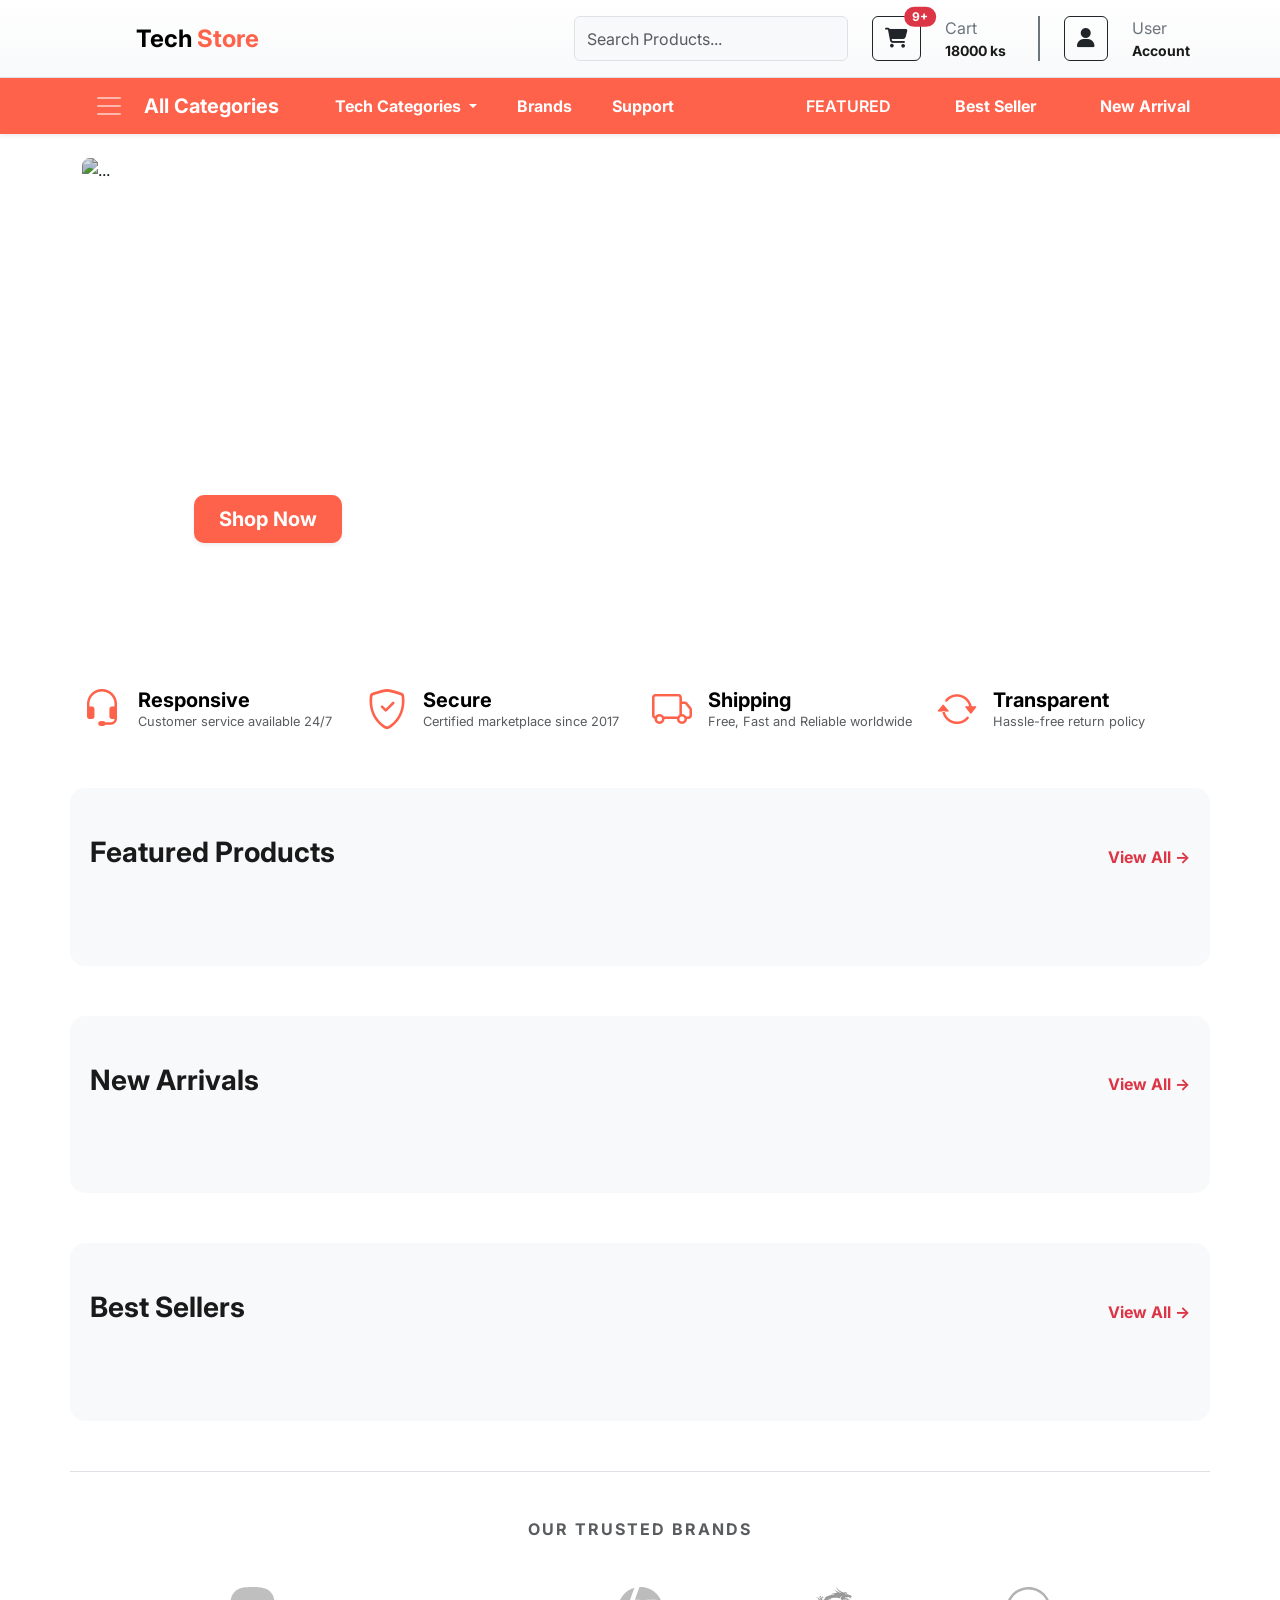
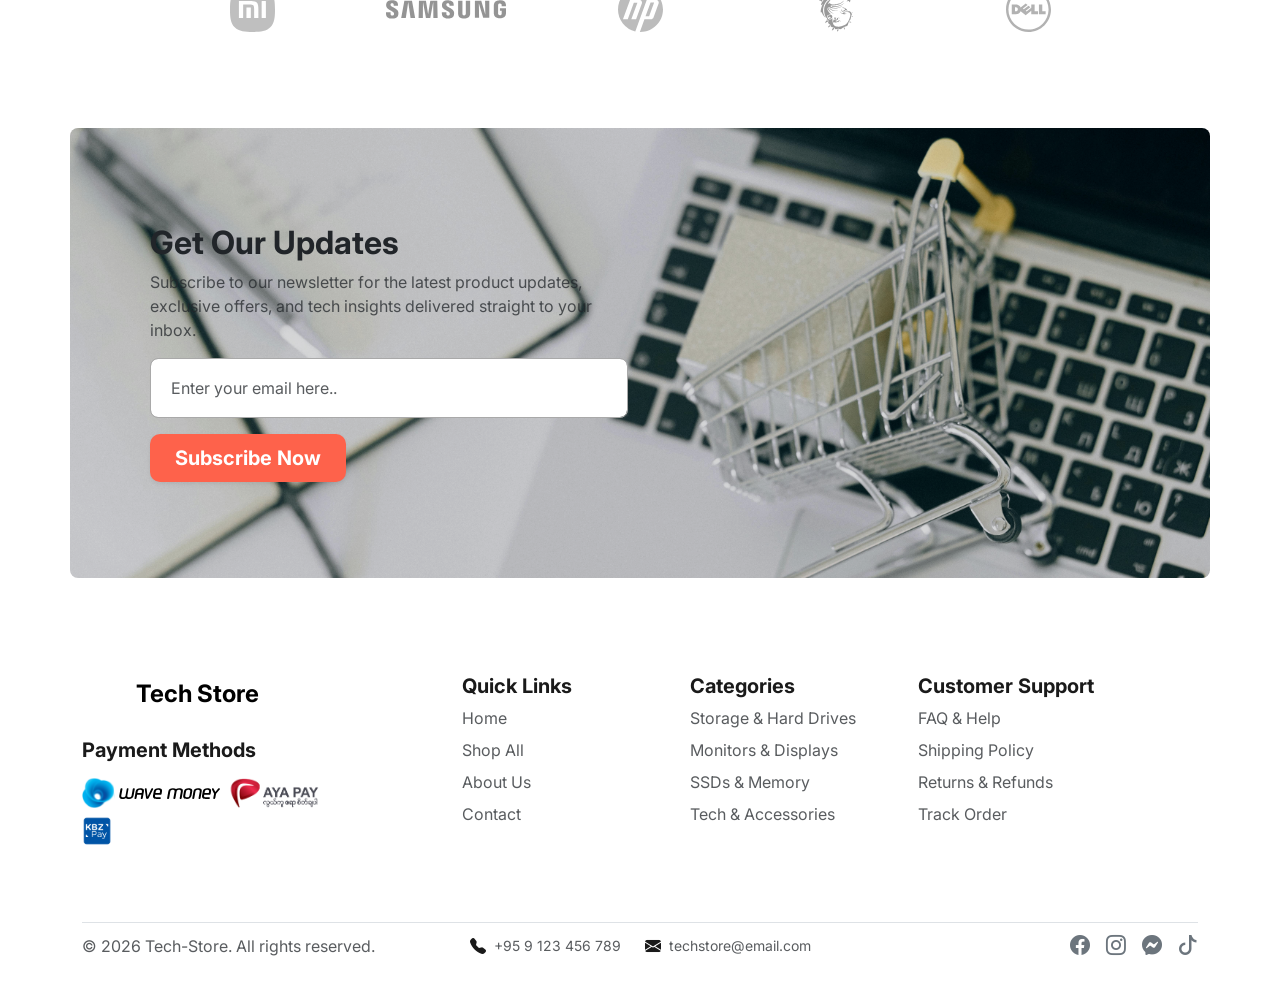
==== tech-store_with_api/index.html @ 030af496 "created tech-store web" ====
<!doctype html>
<html lang="en">
  <head>
    <meta charset="UTF-8" />
    <meta name="viewport" content="width=device-width, initial-scale=1.0" />
    <title>Tech Store</title>

    <!-- favicon -->
    <link rel="icon" type="image/svg+xml" href="images/favicon.svg" />

    <!-- link with bootstrap cdn -->
    <link
      href="https://cdn.jsdelivr.net/npm/bootstrap@5.3.8/dist/css/bootstrap.min.css"
      rel="stylesheet"
      integrity="sha384-sRIl4kxILFvY47J16cr9ZwB07vP4J8+LH7qKQnuqkuIAvNWLzeN8tE5YBujZqJLB"
      crossorigin="anonymous"
    />

    <!-- link with css -->
    <link rel="stylesheet" href="CSS/style.css" />

    <!-- google font cdn  -->
    <link rel="preconnect" href="https://fonts.googleapis.com" />
    <link rel="preconnect" href="https://fonts.gstatic.com" crossorigin />
    <link
      href="https://fonts.googleapis.com/css2?family=Inter:ital,opsz,wght@0,14..32,100..900;1,14..32,100..900&family=Open+Sans:ital,wght@0,300..800;1,300..800&family=PT+Sans:ital,wght@0,400;0,700;1,400;1,700&family=Playfair+Display:ital,wght@0,400..900;1,400..900&family=Roboto:ital,wght@0,100..900;1,100..900&display=swap"
      rel="stylesheet"
    />

    <!-- link fontawsome cdn -->
    <link
      rel="stylesheet"
      href="https://cdnjs.cloudflare.com/ajax/libs/font-awesome/6.5.1/css/all.min.css"
    />

    <!-- bootstrap icon link -->
    <link
      rel="stylesheet"
      href="https://cdn.jsdelivr.net/npm/bootstrap-icons@1.13.1/font/bootstrap-icons.min.css"
    />
    <!-- Axios for API Calls -->
    <script src="https://cdn.jsdelivr.net/npm/axios/dist/axios.min.min.js"></script>
    <script src="https://cdn.jsdelivr.net/npm/axios/dist/axios.min.js"></script>
  </head>
  <body>
    <!-- header -->
    <header class="py-3 mb-0 border-bottom">
      <div class="container d-flex flex-wrap justify-content-center">
        <a
          href="/"
          class="d-flex align-items-center mb-3 mb-lg-0 me-lg-auto link-body-emphasis text-decoration-none"
        >
          <lord-icon
            class="me-1"
            src="https://cdn.lordicon.com/fmsilsqx.json"
            trigger="loop"
            delay="2000"
            colors="primary:#fe624b"
            style="width: 50px; height: 40px"
          >
          </lord-icon>
          <!-- Brand Name ကို Tech/Electronics နှင့် ကိုက်ညီအောင် ပြင်ခြင်း -->
          <span class="fs-4 fw-bold"
            >Tech <span style="color: #fe624b">Store</span></span
          >
        </a>
        <form
          class="col-12 col-lg-auto mb-4 mb-lg-0 me-lg-4 position-relative d-flex justify-content-center"
          role="search"
        >
          <input
            type="search"
            class="form-control form-control-light text-bg-light"
            placeholder="Search Products..."
            aria-label="Search"
          />
        </form>

        <div class="position-relative d-flex justify-content-center">
          <button
            type="button"
            class="btn btn-outline-dark position-relative me-3"
          >
            <i class="fa-solid fa-cart-shopping fs-5"></i>
            <span
              class="position-absolute top-0 start-100 translate-middle badge rounded-pill bg-danger"
            >
              9+
              <span class="visually-hidden">unread messages</span>
            </span>
          </button>
        </div>
        <div class="d-flex align-items-center gap-3">
          <div class="text-start px-2">
            <div class="text-secondary">Cart</div>
            <div class="fw-bold small">18000 ks</div>
          </div>
        </div>
        <span class="border-end border border-secondary mx-4"></span>
        <div class="text-end position-relative d-flex justify-content-center">
          <button type="button" class="btn btn-outline-dark me-3">
            <i class="fa-solid fa-user fs-5"></i>
          </button>
        </div>
        <div class="d-flex align-items-center gap-3">
          <div class="text-start px-2">
            <div class="text-secondary">User</div>
            <div class="fw-bold small">Account</div>
          </div>
        </div>
      </div>
    </header>

    <!-- nav bar -->
    <nav
      class="navbar navbar-expand-lg sticky-top shadow-sm text-white"
      style="background-color: #fe624b"
      data-bs-theme="dark"
    >
      <div class="container d-flex flex-wrap align-items-center">
        <div class="d-flex align-items-center">
          <!-- Categories Collapse Button -->
          <button
            class="navbar-toggler d-inline-block me-2 border-0"
            type="button"
            data-bs-toggle="collapse"
            data-bs-target="#categoriesCollapse"
            aria-expanded="false"
            aria-label="Toggle categories"
          >
            <span class="navbar-toggler-icon"></span>
          </button>

          <a class="navbar-brand fw-bold me-5" href="#">All Categories</a>
          <ul
            class="navbar-nav ms-auto mb-2 mb-lg-0 d-none d-lg-flex gap-lg-2 gap-xl-4"
          >
            <li class="nav-item dropdown">
              <a
                class="nav-link dropdown-toggle active"
                href="#"
                role="button"
                data-bs-toggle="dropdown"
                aria-expanded="false"
              >
                Tech Categories
              </a>
              <ul class="dropdown-menu shadow">
                <li>
                  <a class="dropdown-item" href="#featured-products-container"
                    >Storage Drives (HDDs/SSDs)</a
                  >
                </li>
                <li>
                  <a class="dropdown-item" href="#featured-products-container"
                    >Monitors & Displays</a
                  >
                </li>
                <li><hr class="dropdown-divider" /></li>
                <li>
                  <a class="dropdown-item" href="#featured-products-container"
                    >Gaming Accessories</a
                  >
                </li>
              </ul>
            </li>
            <li class="nav-item">
              <a class="nav-link active" href="#brands-section">Brands</a>
            </li>
            <li class="nav-item">
              <a class="nav-link active" href="#footer-section">Support</a>
            </li>
          </ul>
        </div>

        <!-- nav-tabs: show only in lg -->
        <ul
          class="navbar-nav ms-auto mb-2 mb-lg-0 me-0 gap-lg-2 gap-xl-5 d-none d-lg-flex"
        >
          <li class="nav-item">
            <a
              class="nav-link text-uppercase fw-semibold active"
              href="#featured-products-container"
            >
              Featured
            </a>
          </li>
          <li class="nav-item">
            <a class="nav-link active" href="#best-sellers-container"
              >Best Seller</a
            >
          </li>
          <li class="nav-item">
            <a class="nav-link active" href="#new-arrivals-container"
              >New Arrival</a
            >
          </li>
        </ul>

        <!-- toggle btn content -->
        <div class="collapse w-100" id="categoriesCollapse">
          <div class="bg-light p-4 mt-2 rounded shadow overflow-hidden">
            <h6 class="text-dark fw-bold">Categories</h6>
            <ul class="list-unstyled">
              <li>
                <a href="#" class="nav-link text-dark border-bottom"
                  >Storage & HDDs</a
                >
              </li>
              <li>
                <a href="#" class="nav-link text-dark border-bottom"
                  >Monitors & Displays</a
                >
              </li>
              <li>
                <a href="#" class="nav-link text-dark border-bottom"
                  >Embedded Components</a
                >
              </li>
              <li>
                <a href="#" class="nav-link text-dark border-bottom"
                  >Gaming & Tech Accessories</a
                >
              </li>
            </ul>

            <!-- hide nav in lg  -->
            <div class="d-lg-none border-top mt-3 pt-3">
              <h6 class="text-dark fw-bold">Menu</h6>
              <ul class="navbar-nav">
                <li class="nav-item">
                  <a class="nav-link text-dark" href="#">Products</a>
                </li>
                <li class="nav-item">
                  <a class="nav-link text-dark" href="#">Blog</a>
                </li>
                <li class="nav-item">
                  <a class="nav-link text-dark" href="#">Contact</a>
                </li>
                <li class="nav-item">
                  <a class="nav-link text-dark" href="#">Limited Sale</a>
                </li>
                <li class="nav-item">
                  <a class="nav-link text-dark" href="#">Best Seller</a>
                </li>
              </ul>
            </div>
          </div>
        </div>
      </div>
    </nav>

    <!-- hero section -->
    <div class="container my-4">
      <div
        id="carouselExampleAutoplaying"
        class="carousel slide"
        data-bs-ride="carousel"
      >
        <div class="carousel-inner">
          <div class="carousel-item active" data-bs-interval="2000">
            <div class="card broder border-0">
              <img
                src="https://images.unsplash.com/photo-1597872200969-2b65d56bd16b?q=80&w=1200&auto=format&fit=crop"
                class="card-img rounded-3"
                alt="..."
                style="
                  height: 450px;
                  object-fit: cover;
                  filter: brightness(0.85);
                "
              />
              <div class="card-img-overlay d-flex align-items-center">
                <div class="container px-md-5">
                  <div class="row">
                    <div class="col-12 col-md-8 col-lg-6 text-white">
                      <div class="card-body px-3 px-md-5 px-lg-0 px-xl-5">
                        <h2 class="display-5 fw-bold mb-3 text-break">
                          Ultra-Wide Displays & Gaming Monitors
                        </h2>
                        <p class="lead mb-4 d-none d-sm-block">
                          Elevate your workspace with high-refresh rate crystal
                          clear monitors.
                        </p>
                        <button
                          class="btn btn-lg fw-bold px-4 py-2 text-white shadow-sm"
                          style="background-color: #fe624b; border-radius: 10px"
                        >
                          Shop Now
                        </button>
                      </div>
                    </div>
                  </div>
                </div>
              </div>
            </div>
          </div>
          <div class="carousel-item" data-bs-interval="2000">
            <div class="card broder border-0">
              <img
                src="https://images.unsplash.com/photo-1632748650960-68206e98f45b?q=80&w=1170&auto=format&fit=crop&ixlib=rb-4.1.0&ixid=M3wxMjA3fDB8MHxwaG90by1wYWdlfHx8fGVufDB8fHx8fA%3D%3D"
                class="card-img rounded-3"
                alt="..."
                style="
                  height: 450px;
                  object-fit: cover;
                  filter: brightness(0.85);
                "
              />
              <div class="card-img-overlay d-flex align-items-center">
                <div class="container px-md-5">
                  <div class="row">
                    <div class="col-12 col-md-8 col-lg-6 text-white">
                      <div class="card-body px-3 px-md-5 px-lg-0 px-xl-5">
                        <h2 class="display-5 fw-bold mb-3 text-break">
                          Next-Gen Electronics & Tech Gear
                        </h2>
                        <p class="lead mb-4 d-none d-sm-block">
                          Explore premium storage drives, HD displays, and
                          developer hardware fetched live via FakeStore API.
                        </p>
                        <button
                          class="btn btn-lg fw-bold px-4 py-2 text-white shadow-sm"
                          style="background-color: #fe624b; border-radius: 10px"
                        >
                          View Components
                        </button>
                      </div>
                    </div>
                  </div>
                </div>
              </div>
            </div>
          </div>
          <div class="carousel-item" data-bs-interval="2000">
            <div class="card broder border-0">
              <img
                src="https://images.unsplash.com/photo-1550009158-9ebf69173e03?q=80&w=1200&auto=format&fit=crop"
                class="card-img rounded-3"
                alt="..."
                style="
                  height: 450px;
                  object-fit: cover;
                  filter: brightness(0.85);
                "
              />
              <div class="card-img-overlay d-flex align-items-center">
                <div class="container px-md-5">
                  <div class="row">
                    <div class="col-12 col-md-8 col-lg-6 text-white">
                      <div class="card-body px-3 px-md-5 px-lg-0 px-xl-5">
                        <h2 class="display-5 fw-bold mb-3 text-break">
                          Next-Gen Consumer Electronics
                        </h2>
                        <p class="lead mb-4 d-none d-sm-block">
                          Experience the next generation of single-board
                          computing. Limited stock available.
                        </p>
                        <button
                          class="btn btn-lg fw-bold px-4 py-2 text-white shadow-sm"
                          style="background-color: #fe624b; border-radius: 10px"
                        >
                          Pre-order Now
                        </button>
                      </div>
                    </div>
                  </div>
                </div>
              </div>
            </div>
          </div>
        </div>
      </div>
    </div>

    <!-- features section -->
    <div class="container">
      <div class="row row-cols-1 row-cols-md-2 row-cols-lg-4 g-4 py-5">
        <div class="col-auto d-flex align-items-center gap-3">
          <div>
            <i class="bi bi-headset fs-1" style="color: #fe624b"></i>
          </div>
          <div class="my-auto">
            <h3 class="fw-bold mb-0 fs-5 text-body-emphasis">Responsive</h3>
            <p class="text-muted mb-0" style="font-size: 0.8rem">
              Customer service available 24/7
            </p>
          </div>
        </div>
        <div class="col-auto d-flex align-items-center gap-3">
          <div>
            <i class="bi bi-shield-check fs-1" style="color: #fe624b"></i>
          </div>
          <div class="my-auto">
            <h3 class="fw-bold mb-0 fs-5 text-body-emphasis">Secure</h3>
            <p class="text-muted mb-0" style="font-size: 0.8rem">
              Certified marketplace since 2017
            </p>
          </div>
        </div>
        <div class="col-auto d-flex align-items-center gap-3">
          <div>
            <i class="bi bi-truck fs-1" style="color: #fe624b"></i>
          </div>
          <div class="my-auto">
            <h3 class="fw-bold mb-0 fs-5 text-body-emphasis">Shipping</h3>
            <p class="text-muted mb-0" style="font-size: 0.8rem">
              Free, Fast and Reliable worldwide
            </p>
          </div>
        </div>
        <div class="col-auto d-flex align-items-center gap-3">
          <div>
            <i class="bi bi-arrow-repeat fs-1" style="color: #fe624b"></i>
          </div>
          <div class="my-auto">
            <h3 class="fw-bold mb-0 fs-5 text-body-emphasis">Transparent</h3>
            <p class="text-muted mb-0" style="font-size: 0.8rem">
              Hassle-free return policy
            </p>
          </div>
        </div>
      </div>
    </div>

    <!-- featured products section -->
    <div class="container py-5 featured-products-section">
      <div class="d-flex justify-content-between align-items-center mb-4">
        <h3 class="fw-bold">Featured Products</h3>
        <a href="#" class="text-decoration-none text-danger fw-bold"
          >View All &rarr;</a
        >
      </div>

      <!-- API ကလာမယ့် Products  -->
      <div
        id="featured-products-container"
        class="d-flex flex-nowrap overflow-x-auto gap-4 custom-scrollbar py-2"
      ></div>
    </div>

    <!-- new arrivals section -->
    <div class="container py-5 new-arrivals-section">
      <div class="d-flex justify-content-between align-items-center mb-4">
        <h3 class="fw-bold">New Arrivals</h3>
        <a href="#" class="text-decoration-none text-danger fw-bold"
          >View All &rarr;</a
        >
      </div>
      <!-- API ကလာမယ့် Products -->
      <div
        id="new-arrivals-container"
        class="d-flex flex-nowrap overflow-x-auto gap-4 custom-scrollbar py-2"
      ></div>
    </div>

    <!-- best sellers section -->
    <div class="container py-5 best-sellers-section">
      <div class="d-flex justify-content-between align-items-center mb-4">
        <h3 class="fw-bold">Best Sellers</h3>
        <a href="#" class="text-decoration-none text-danger fw-bold"
          >View All &rarr;</a
        >
      </div>

      <!-- API ကလာမယ့် Products  -->
      <div
        id="best-sellers-container"
        class="d-flex flex-nowrap overflow-x-auto gap-4 custom-scrollbar py-2"
      ></div>
    </div>

    <!-- brands section -->
    <div class="container text-center py-5 border-top mt-5">
      <h6
        class="text-uppercase fw-bold text-muted mb-5"
        style="letter-spacing: 2px"
      >
        Our Trusted Brands
      </h6>

      <div class="row justify-content-center align-items-center g-5">
        <div class="col-lg-2 col-md-4 col-sm-6">
          <svg
            xmlns="http://www.w3.org/2000/svg"
            width="1em"
            height="1em"
            viewBox="0 0 24 24"
            class="brand-icon"
            alt="xiaomi"
          >
            <title>xiaomi</title>
            <path
              fill="#ff6900"
              d="M12 0C8.016 0 4.756.255 2.493 2.516C.23 4.776 0 8.033 0 12.012s.23 7.235 2.494 9.497C4.757 23.77 8.017 24 12 24s7.243-.23 9.506-2.491S24 15.99 24 12.012c0-3.984-.233-7.243-2.502-9.504C19.234.252 15.978 0 12 0M4.906 7.405h5.624c1.47 0 3.007.068 3.764.827c.746.746.827 2.233.83 3.676v4.54a.15.15 0 0 1-.152.147h-1.947a.15.15 0 0 1-.152-.148V11.83c-.002-.806-.048-1.634-.464-2.051c-.358-.36-1.026-.441-1.72-.458H7.158a.15.15 0 0 0-.151.147v6.98a.15.15 0 0 1-.152.148H4.906a.15.15 0 0 1-.15-.148V7.554a.15.15 0 0 1 .15-.149m12.131 0h1.949a.15.15 0 0 1 .15.15v8.892a.15.15 0 0 1-.15.148h-1.949a.15.15 0 0 1-.151-.148V7.554a.15.15 0 0 1 .151-.149M8.92 10.948h2.046c.083 0 .15.066.15.147v5.352a.15.15 0 0 1-.15.148H8.92a.15.15 0 0 1-.152-.148v-5.352a.15.15 0 0 1 .152-.147"
            />
          </svg>
        </div>
        <div class="col-lg-2 col-md-4 col-sm-6">
          <svg
            xmlns="http://www.w3.org/2000/svg"
            width="6.49em"
            height="1em"
            viewBox="0 0 512 79"
            class="brand-icon"
            alt="samsung"
          >
            <title>samsung</title>
            <path
              fill="#1428a0"
              d="M486.109 34.442v10.675h7.502V55.71c.02.81-.015 1.677-.128 2.422l-.063.361q-.018.122-.045.249l-.06.26l-.038.134l-.087.275c-.675 1.95-2.706 4.422-7.27 4.422c-4.861 0-6.813-2.837-7.346-4.83l-.063-.261l-.047-.249c-.135-.816-.192-1.837-.192-2.783V22.256c0-1.052.063-2.192.253-3.12l.129-.565l.03-.12l.07-.248l.042-.129l.093-.266c.694-1.848 2.528-4.31 6.991-4.31c3.446 0 5.3 1.404 6.292 2.855l.176.272q.083.135.156.272l.139.268l.122.264l.105.257l.091.247l.077.238l.065.224l.052.21l.042.192q.03.145.053.304l.043.327l.02.17l.044.514l.03.492l.026.672l.007.345v4.062h18.433l.004-2.529l.012-.904l-.004-.701l-.016-.817l-.015-.439l-.033-.685l-.047-.702l-.04-.469C510.466 6.08 501.177 1.325 489.875.498l-.756-.05l-.762-.037a53 53 0 0 0-1.152-.036l-.774-.01l-.39-.002l-.777.005l-.386.007l-.77.021l-.765.033l-.758.044l-.752.055q-.375.031-.746.068l-.739.08q-.183.02-.366.044l-.728.098c-1.689.243-3.313.59-4.853 1.053l-.655.206c-7.142 2.343-12.332 7.325-13.398 16.36l-.11 1.003l-.075.777l-.07.814l-.059.81c-.033.53-.055 1.028-.055 1.44l.002 31.168l.005.387l.016.588l.018.412l.026.44l.033.479l.042.527l.081.905l.069.694c1.034 11.484 9.738 16.592 20.388 17.797l.746.078c1.249.12 2.522.186 3.81.206l.775.005l.78-.005a48 48 0 0 0 3.827-.206l.75-.078c10.684-1.205 19.33-6.313 20.383-17.797l.085-1.012l.063-.857l.057-.96l.034-.827l.03-1.17V34.441zM359.006 2.332h-18.511V56.48c.029.944 0 2.004-.163 2.781l-.054.236l-.068.25a7 7 0 0 1-.082.264l-.096.275c-.699 1.862-2.478 4.291-6.734 4.291c-3.991 0-5.813-2.192-6.577-4.008l-.111-.283l-.05-.138l-.087-.27l-.072-.258l-.031-.123l-.051-.236c-.185-.777-.209-1.837-.185-2.78V2.33h-18.506V54.8l-.004.421l.007.738l.026 1.085l.05 1.32l.036.663l.024.353l.023.259c.907 9.707 6.602 14.76 14.645 16.874l.685.172a37 37 0 0 0 4.703.791l.759.074l.767.062l.775.05q.585.034 1.177.054l.794.022l.8.01l.403.002l.806-.005l.4-.007l.795-.022q.594-.02 1.18-.053l.775-.05l.769-.063l.76-.074c10.826-1.15 18.948-6.079 20.066-17.837l.015-.117l.03-.308l.045-.614l.04-.744l.022-.537l.023-.824l.006-.536l-.002-.503l-.012-.454l-.01-.202zm-170.087 0l-9.234 57.215l-9.229-57.215h-29.86l-1.584 73.194h18.294l.495-67.758l12.587 67.758h18.56l12.598-67.758l.497 67.758h18.34l-1.637-73.194zm-110.557 0L64.804 75.526h19.771L94.793 7.768l9.972 67.758h19.634L110.897 2.332zm345.339 58.93l-17.237-58.93h-27.162v72.431h17.968l-1.043-60.815l18.511 60.815h26.05V2.332h-18.085zM257.497 21.381c-.325-1.446-.231-2.981-.063-3.784q.071-.32.17-.642l.108-.321c.73-2.03 2.439-3.936 6.356-3.936c4.227 0 6.706 2.636 6.706 6.59v4.476h18.045v-5.101c0-11.513-7.535-15.942-15.586-17.494l-.663-.121l-.664-.109l-.665-.097l-.664-.085l-.664-.075l-.661-.064q-.33-.03-.659-.054l-.654-.045l-.65-.036l-.645-.028l-.639-.02l-.63-.014l-.932-.007l-.41.002l-.817.012l-.406.01l-.806.03q-.4.017-.798.04l-.79.055c-11.01.842-19.6 5.364-21.319 15.968c-.508 3.23-.634 6.096.175 9.754c1.274 6.011 6.282 10.289 12.03 13.876l.89.547l.448.27l.903.531l.908.524l.912.515l1.368.76l3.594 1.97l.874.484l.858.482l.841.482l.821.482c3.918 2.332 7.057 4.696 8.186 7.523c.625 1.68.489 3.796.187 5.147l-.052.218a8 8 0 0 1-.287.969l-.126.317c-.832 1.942-2.649 3.598-6.642 3.598c-4.554 0-7.296-2.618-7.296-6.565l-.006-7.024H238.26v5.584c0 13.105 8.315 18.798 18.729 20.488l.775.118q.779.11 1.57.193l.795.076q1.398.12 2.821.162l.815.018l.409.004l.409.002q.408 0 .814-.006l.808-.018l.4-.013l.799-.036q.397-.02.79-.047l.783-.06q.779-.067 1.541-.16l.758-.098l.749-.112q.372-.059.739-.125l.73-.138c8.815-1.766 15.374-6.555 16.69-15.763c.182-1.374.294-2.642.354-3.802l.032-.756q.007-.186.011-.367l.012-.707v-.675l-.01-.642l-.022-.609l-.03-.574l-.017-.275l-.04-.524l-.046-.49l-.05-.455l-.08-.617l-.083-.538l-.109-.593l-.05-.243c-1.271-6.374-6.851-10.876-13.05-14.582l-.89-.524l-.896-.514l-.899-.505l-1.35-.74l-1.79-.961l-3.055-1.625l-1.256-.68l-.41-.225l-.804-.448l-.782-.447c-3.846-2.23-6.753-4.42-7.377-6.961M19.455 21.2c-.332-1.383-.28-2.838-.11-3.684l.07-.316l.08-.314c.61-2.198 2.277-4.463 6.585-4.463c4.281 0 6.802 2.66 6.802 6.648v4.53H51.14V18.46c0-10.986-6.835-15.6-14.472-17.405l-.666-.15a36 36 0 0 0-1.677-.317l-.673-.104l-.673-.093l-.673-.081l-.67-.07a47 47 0 0 0-.669-.061l-.664-.05l-.66-.042l-.656-.033l-.65-.024l-.641-.017l-.95-.013h-.311q-.411 0-.818.006l-.812.017q-.808.024-1.6.07l-.79.054l-.391.032l-.777.072q-.387.039-.768.085l-.76.098q-.942.13-1.856.302l-.725.144l-.715.158l-.703.172q-.35.09-.692.186l-.681.2C7.262 3.774 2.155 8.342.867 16.268c-.532 3.281-.624 6.167.145 9.866c1.354 6.39 6.874 10.842 13.05 14.582l.908.542l.457.268l.917.528l1.382.779l1.84 1.014l2.712 1.487l1.318.734l1.281.73l.83.488q.204.121.406.244l.796.489c3.39 2.124 6.046 4.311 7.07 6.876c.672 1.667.515 3.784.198 5.178l-.054.226a9 9 0 0 1-.294.958l-.127.315c-.852 1.976-2.683 3.671-6.728 3.671c-4.572 0-7.307-2.663-7.307-6.664l-.026-7.043H0v5.596c0 15.71 11.845 20.874 24.963 21.262l.821.018l.824.006l.815-.005q.61-.009 1.21-.03l.8-.036q.595-.03 1.183-.076l.78-.066l.77-.078q.384-.042.764-.09l.753-.105q.376-.055.745-.117l.735-.13c9.129-1.71 15.932-6.551 17.302-16.022a47 47 0 0 0 .373-3.752l.036-.75l.022-.717a40 40 0 0 0 .01-.687l-.003-.655l-.013-.623l-.022-.59l-.03-.559l-.037-.526l-.042-.493l-.072-.678l-.077-.602l-.104-.685l-.118-.665c-1.267-6.298-6.68-10.78-12.771-14.465l-.896-.533l-.45-.263l-.907-.518l-.909-.509l-.91-.5l-.91-.491l-4.012-2.13l-1.284-.688l-.833-.454l-.813-.452l-.79-.45l-.385-.225l-.75-.448c-3.316-2.02-5.75-4.04-6.313-6.354"
            />
          </svg>
        </div>
        <div class="col-lg-2 col-md-4 col-sm-6">
          <svg
            xmlns="http://www.w3.org/2000/svg"
            width="1em"
            height="1em"
            viewBox="0 0 24 24"
            class="brand-icon"
            alt="hp"
          >
            <title>hp</title>
            <path
              fill="#0096d6"
              d="M12.007 24h-.357l2.459-6.745h3.38c.59 0 1.236-.454 1.442-1.017l2.665-7.308c.44-1.196-.247-2.171-1.525-2.171h-4.698l-3.93 10.798l-2.225 6.127A11.995 11.995 0 0 1 0 12.007C0 6.498 3.71 1.855 8.765.44L6.47 6.759L2.65 17.255h2.542l3.256-8.916h1.91l-3.256 8.916h2.541l3.022-8.325c.44-1.195-.247-2.17-1.525-2.17H8.998l2.46-6.746C11.635 0 11.814 0 11.992 0C18.628 0 24 5.372 24 12.007C24.014 18.629 18.642 24 12.007 24m7.267-15.675h-1.91l-2.678 7.336h1.91z"
            />
          </svg>
        </div>
        <div class="col-lg-2 col-md-4 col-sm-6">
          <svg
            xmlns="http://www.w3.org/2000/svg"
            width="1em"
            height="1em"
            viewBox="0 0 24 24"
            class="brand-icon"
            alt="msi"
          >
            <title>msi</title>
            <path
              fill="red"
              d="M16.362 10.042c-1.044.56-2.193 1.05-3.7 1.142a4.26 4.26 0 0 1-2.321-.556c-.155-.09-.51-.26-.503-.457c.011-.242.582-.303.816-.306c5.262-.178 6.29-2.472 6.286-2.563c0-.083-.09.011-.09.011c-1.38 1.777-4.937 1.973-4.937 1.973c-.877.121-1.761-.08-2.215-.529a.8.8 0 0 1-.215-.39c-.102.122-.17.25-.291.379c-.114.128-.458.499-.484.06c-.019-.325.076-.393.2-.586a5 5 0 0 1 .193-.276c.374-.49.684-.997 1.123-1.402c.037-.038.11-.075.09-.11a6.22 6.22 0 0 0-3.624 4.166a6.5 6.5 0 0 0-.23 1.72c0 .62.082 1.209.21 1.75c.258 1.073.56 1.817 1.033 2.66c.155-.211.219-.491.306-.752c.098-.276.166-.642.302-.87c.321-.528 2.079-.396 1.599-.763a4 4 0 0 1-.397-.359a7 7 0 0 1-.673-.831c-.412-.582-.756-1.285-.79-2.2c.469 1.21 1.18 2.222 2.313 2.774c.378.182.813.378 1.323.367c-1.341-.253-2.162-1.285-2.717-2.374c-.087-.17-.208-.332-.25-.476a.4.4 0 0 1-.011-.189c.076-.336.484-.17.726-.083a8.5 8.5 0 0 0 3.602.438a6.7 6.7 0 0 0 1.874-.476c.545-.227 1.04-.518 1.452-.896m-2.34 2.657a8 8 0 0 1-2.4-.189a4 4 0 0 1-1.754-.865c-.181-.166-.295-.469-.597-.397c-.026.22.151.378.272.514a3.5 3.5 0 0 0 1.573.896c.835.257 2.003.283 2.906.038M11.35 10.22c-.178 0-.771-.098-.786.098c-.012.121.245.212.381.25c.53.136 1.255.086 1.784.037a8.5 8.5 0 0 0 2.098-.465c.99-.362 1.795-.88 2.457-1.55c.181-.18.162-.234-.034-.067a6.4 6.4 0 0 1-1.769 1.032c-1.172.472-2.517.665-4.131.665m6.576-6.717c.136.034.299.027.37.068c.133.08.133.273.224.431c-.54.091-.718-.302-.972-.585c.091.007.227.052.378.086M7.325 16.57c-.393-.613-2.39-3.19-.832-6.989c2.128-5.178 7.88-3.772 8.421-3.557c.064-.434.257-.884.764-.994a1.7 1.7 0 0 1 .612 0c-.522.193-1.077.427-1.05.976c.022.49.52.835.936.91c0 0 .33.072.567-.075a.02.02 0 0 0 .016-.012c.064-.037.12-.075.204-.105a1 1 0 0 1 .529-.023c.049.011.143.09.227.087c.052 0 .136-.076.211-.087c.2-.038.397.072.582.147c.125.053.465.099.488.273c.011.12-.178.264-.28.34a1.8 1.8 0 0 1-.423.23c.56-.045 1.682-.48 1.512.246c-.015.076-.057.14-.042.178c.578-.197.76-.685.673-1.372c-.076.022-.14.17-.2.215v-.004c0-.196.01-.491-.125-.612c.068.359-.121.53-.382.654a6 6 0 0 0-.695-.975c-.027.113-.012.26-.046.37a.52.52 0 0 0-.438-.351c-.129-.02-.272.022-.427 0c-.2-.034-.431-.174-.446-.325c-.027-.25.423-.367.65-.428c.049.163.117.295.17.45a1.7 1.7 0 0 1 .964-.43c.102 0 .329.037.363.113c.079.162-.129.355-.19.427c-.037.038-.098.08-.079.102c.39-.102.567-.355.84-.544c.143.189.196.59.173.858c.31-.303.318-.824.291-1.376a1.76 1.76 0 0 1 .749.597a1.94 1.94 0 0 0-.68-.756c-.1-.064-.228-.094-.303-.166c-.068-.068-.151-.303-.242-.322c-.113-.022-.265.11-.397.118c-.238.019-.367-.144-.416-.378c-.578.158-.8-.197-.937-.632c-.023-.075-.023-.18-.06-.264c-.042-.106-.273-.212-.394-.257a1.1 1.1 0 0 0-.548-.068c-.17.026-.294.113-.491.12c-.476.027-.971-.18-1.357-.37A8.3 8.3 0 0 1 12.896.113c-.03-.038-.053-.094-.11-.113c.125.385.348.707.556 1.005c.639.915 1.47 1.58 2.283 2.215a1.3 1.3 0 0 1-.805-.208a4 4 0 0 1-.65-.416c-.85.726-2.548.81-3.916 1.134c.567-.019 1.417.163 1.916.246h-.015c-2.389.094-4.449.794-5.877 2.147c.37-.136.706-.306 1.118-.405c-.59.537-1.171 1.096-1.644 1.75c-.468.647-.967 1.33-.986 2.404c.287-.28.578-.642.979-.847a13 13 0 0 0-.85 2.268c-.197.718-.492 1.913-.02 2.582c.03-.238.03-.51.19-.624c.28.661.76 1.996 2.26 3.319m5.68-14.095c.114.102.333.273.465.265c.208 0 .314-.189.458-.272c-.719-.321-1.388-.786-2.034-1.168c.098.151.227.28.355.435c.239.272.477.506.756.74m-8.05 5.16c.075.155 0 .366.011.517c.234-.635.688-1.134 1.119-1.572c.023-.026.087-.08.049-.072c-.227.11-.355.314-.665.34c-.174-.196-.174-.793.06-.922c.288.087.477-.162.446-.427c-.056-.423-.578-.707-.816-.877c.125.159.367.303.423.537c.02.083.015.242-.075.268c-.133.038-.208-.11-.34-.09c-.114.018-.167.219-.19.359a3 3 0 0 0-.03.529c0 .087.034.219-.03.283c-.08-.038-.098-.136-.132-.215c-.125-.276-.34-.647-.254-1.013c.057-.023.163.007.2-.03c.02-.227-.143-.443-.29-.586a.98.98 0 0 0-.926-.227c.211.038.68.068.684.302c0 .087-.102.212-.129.28c-.166.408.023.93.22 1.194c.113.152.28.295.181.575c-.128-.008-.246-.09-.363-.155c-.166-.095-.34-.185-.423-.329c-.083-.162-.09-.325-.204-.446c-.284-.321-.896-.544-1.342-.272c.378-.011.73.011.877.26a1.1 1.1 0 0 1 .12.454c.008.068-.01.16.023.208c.057.098.235.083.34.144c.14.08.227.298.382.435a1 1 0 0 0 .133.102c.242.143.816.196.937.446m3.046 10.057c-.578.306-.914.907-.986 1.67c.113-.302.43-.46.767-.615c.216-.099.601-.197.662-.397c.053-.155.037-.405-.038-.507c-.083-.113-.227-.147-.405-.15m1.406 2.683a1.71 1.71 0 0 0-.907 1.38c.117-.28.424-.398.734-.53c.189-.076.517-.162.578-.317c.045-.125.045-.326-.023-.416c-.064-.095-.283-.167-.382-.121m1.701 1.625c-.321.287-.506.88-.476 1.444c.08-.321.325-.446.605-.631c.162-.102.491-.261.552-.42a.47.47 0 0 0-.118-.461c-.181-.151-.453-.026-.567.072m2.627.567c-.313.276-.415.831-.34 1.432c.076-.302.238-.45.454-.635c.128-.113.332-.264.374-.42c.068-.256-.208-.51-.491-.377m.544-6.085c.174.022.34.113.476.158c.011-.049-.05-.071-.08-.098c-.385-.329-1.277-.196-1.473.208c.034.072.155.076.173.162c.016.091-.117.223-.185.295c-.177.193-.344.303-.544.439c-.098.068-.185.181-.302.17c.06-.238.189-.333.29-.537c.076-.136.25-.499.152-.646c-.057-.095-.355-.046-.4-.151c-.039-.087.03-.197.079-.25c.14-.151.43-.234.687-.287c-.393 0-1.103.132-1.27.457c-.113.22-.015.53.231.556c.095.306-.151.684-.333.824a.34.34 0 0 1-.15.083c-.303.038-.22-.31-.296-.53c-.026-.075-.075-.139-.12-.2c-.084.783.086 1.554.264 2.17c-.019-.215.015-.43.151-.495c.31-.151.726.075 1.089.098c.378.019.597-.212.858-.22c.136 0 .234.092.359.061c.087-.022.159-.181.234-.28a1 1 0 0 1 .265-.256c.359-.208.73.075.967.208c-.211-.39-.914-.688-1.451-.428c-.113.053-.204.193-.336.265c-.205.121-.48.087-.745.076c-.09-.008-.189.019-.26-.042c.067-.34.392-.351.634-.499c.348-.208.68-.525.718-1.02c0-.068-.026-.163.027-.227c.049-.068.174-.076.29-.06m3.138 5.204c-.136-.17-.446-.125-.488.087c-.038.215.151.438.284.574a1.13 1.13 0 0 0 .514.36c.011 0 .019.018.022 0a1 1 0 0 1-.215-.477c-.038-.211-.026-.43-.12-.548m.585-9.343c.359.026.847.14.979.348c-.087-.284-.631-1.867-3.156-1.758c.503.151 1.077.321 1.512.597c.132.08.325.204.302.405c-.026.223-.446.434-.748.457c-.325.023-.575-.128-.764-.227c.321.409.847.715 1.591.635c-.018-.094-.143-.204-.09-.347c.038-.099.2-.125.374-.114m2.086 6.04c-.098.023-.219.163-.208.302c.02.19.254.28.465.265a1.18 1.18 0 0 0 .718-.291c-.396.102-.672-.34-.975-.276m.34-.922c.235-.34.31-.896.393-1.414c.042-.276.08-.529.16-.733c.09-.22.241-.393.294-.616c.05-.216-.038-.37-.113-.548c-.174-.4-.348-.798-.673-1.002c-.386-.245-.987-.177-1.535-.132a18 18 0 0 0-.767.076a5 5 0 0 1-.794.064c-1.096-.02-1.727-.548-1.848-1.542c0 0 0-.012-.011-.008c-.151.99.408 1.576 1.21 1.75c.064.136.21.257.162.446c-.053.227-.424.234-.684.2a1.4 1.4 0 0 1-.658-.28a3.4 3.4 0 0 1-.854-1a2.7 2.7 0 0 0 2.721 1.836c.48-.034.919-.14 1.3-.287c-.555 0-1.292.019-1.451-.367a.5.5 0 0 1 .06-.438c.47.056.889-.046 1.282-.068a2.7 2.7 0 0 1 .96.117a1.22 1.22 0 0 1 .642.438c.272.4.303.987.204 1.561a7 7 0 0 1-.453 1.41c-.37.922-1.111 2.317-1.697 2.835c-.703.593-1.584.937-2.608 1.202a6.7 6.7 0 0 1-1.323.208c-1.054.045-1.901-.102-2.46-.598a2.44 2.44 0 0 1-.605-.914a6.5 6.5 0 0 1-.363-3.04c-.038-.007-.064.035-.083.046c-.03.03-.057.065-.09.091c-.371.333-1.146.813-1.834.488a.64.64 0 0 1-.314-.288c-.189-.363.095-.676.314-.846c.162-.125.382-.284.654-.216c.162.038.416.246.416.416c0 .098-.223.28-.394.28c-.177 0-.29-.144-.377-.227c-.016-.027-.046-.087-.087-.06c-.19.83.986.8 1.39.404c.348-.34.48-1.062.163-1.52c-.189-.264-.54-.366-.93-.31c-.347.053-.812.152-1.028.314c-.302.235-.34.726-.46 1.111a3.7 3.7 0 0 1-.454.972c-.027.038-.072.064-.065.11c.465.03.862.15 1.002.487a.9.9 0 0 1 .038.465c-.065.302-.238.555-.102.915c.226.597 1.092.71 1.36 1.254c.114.223.091.537.235.756c.177.269.597.238.986.303c.22.045.439.09.605.192c.321.19.332.632.718.768c.23.075.43-.038.624-.091c.15-.042.31-.064.453-.09c.337-.054.582.026.9.12a1.4 1.4 0 0 0 .895 0c.257-.098.443-.276.643-.438c.408-.325.809-.631 1.353-.805c.552-.174 1.21-.261 1.512-.643a2.1 2.1 0 0 0 .302-.839c.14-.631.344-1.202.639-1.652c.151-.226.37-.4.525-.623m1.24-4.12c-.087.117-.28.132-.408.212c-.027.46.476-.02.408-.216m.19 2.192c-.186.121-.553-.064-.711.095c-.084.605.653.159.729-.068c0-.015 0-.03-.023-.027"
            />
          </svg>
        </div>
        <div class="col-lg-2 col-md-4 col-sm-6">
          <svg
            xmlns="http://www.w3.org/2000/svg"
            width="1em"
            height="1em"
            viewBox="0 0 512 512"
            class="brand-icon"
            alt="dell"
          >
            <title>dell</title>
            <path
              fill="#007db8"
              d="M256 27.7c-63 0-120.1 25.6-161.4 66.9C53.2 135.9 27.7 193 27.7 256s25.6 120.1 66.9 161.4S193 484.3 256 484.3s120.2-25.6 161.4-66.9c41.3-41.3 66.8-98.4 66.8-161.4c0-63.1-25.5-120.2-66.8-161.4c-41.2-41.4-98.3-66.9-161.4-66.9M256 0c141.4 0 256 114.6 256 256c0 141.3-114.6 256-256 256C114.7 512 0 397.4 0 256S114.7 0 256 0M134.9 253.9c0-14.9-9.9-23.4-23.9-23.4h-8.6v46.8h8.3c13.1.1 24.2-7 24.2-23.4m152.6 16.9l-63.2 49.8l-57.8-45.5c-8.3 20-28.5 33.9-51.7 33.9H65.5V198.9h49.4c25.9 0 44.6 16.5 51.6 34l57.8-45.4l21.4 16.8l-52.9 41.7l10.2 8l52.9-41.6l21.4 16.8l-52.9 41.7l10.2 8l53-41.7V199H326v78h38.3v32.3h-76.7c-.1-.2-.1-38.5-.1-38.5m125.4 6.1h38.3v32.3h-76.7V198.9h38.4z"
            />
          </svg>
        </div>
      </div>
    </div>

    <!-- get-our-updates section -->
    <div
      class="container my-5 px-0 bg-light rounded-3 text-center get-updates-section"
    >
      <div class="card broder border-0">
        <img
          src="images/get-upadate-bg.jpg"
          class="card-img rounded-3"
          alt="..."
          style="height: 450px; object-fit: cover; filter: brightness(0.85)"
        />
        <div class="card-img-overlay d-flex align-items-center">
          <div class="container px-md-5">
            <div class="row">
              <div class="col-12 col-md-8 col-lg-6 text-white">
                <div class="h-100 p-0 text-start rounded-3 ms-3 text-dark">
                  <h2 class="fw-bold">Get Our Updates</h2>
                  <p class="text-muted">
                    Subscribe to our newsletter for the latest product updates,
                    exclusive offers, and tech insights delivered straight to
                    your inbox.
                  </p>
                  <form action="">
                    <div class="input-group mb-3">
                      <input
                        type="email"
                        class="form-control rounded-3"
                        placeholder="Enter your email here.."
                        aria-label="Subscriber's email"
                        required
                      />
                    </div>
                  </form>
                  <button
                    class="btn btn-lg fw-bold px-4 py-2 text-white shadow-sm"
                    style="background-color: #fe624b; border-radius: 10px"
                  >
                    Subscribe Now
                  </button>
                </div>
              </div>
            </div>
          </div>
        </div>
      </div>
    </div>

    <!-- footer section -->
    <div class="container">
      <footer class="row row-cols-1 row-cols-sm-2 row-cols-md-5 py-5">
        <div class="col-md-3 text-center text-md-start">
          <a
            href="/"
            class="d-flex align-items-center justify-content-center justify-content-md-start mb-4 link-body-emphasis text-decoration-none"
          >
            <lord-icon
              class="me-1"
              src="https://cdn.lordicon.com/fmsilsqx.json"
              trigger="loop"
              delay="2000"
              colors="primary:#000000"
              style="width: 50px; height: 40px"
            >
            </lord-icon>
            <span class="fs-4 fw-bold">Tech Store</span>
          </a>

          <div class="mb-4 mb-md-0">
            <h5 class="fw-bold mb-3">Payment Methods</h5>
            <div
              class="d-flex flex-wrap justify-content-center justify-content-md-start gap-2"
            >
              <a href="#"
                ><img
                  src="images/Wave_Money.svg"
                  class="img-fluid"
                  alt="Wave Money"
                  style="max-height: 30px; object-fit: contain"
              /></a>
              <a href="#"
                ><img
                  src="images/ayapay.png"
                  class="img-fluid"
                  alt="AYA Pay"
                  style="max-height: 30px; object-fit: contain"
              /></a>
              <a href="#"
                ><img
                  src="images/kbzpay.png"
                  class="img-fluid"
                  alt="KBZ Pay"
                  style="max-height: 30px; object-fit: contain"
              /></a>
            </div>
          </div>
        </div>

        <div class="col-md-1 d-none d-md-block"></div>

        <div class="col mb-3 text-center text-md-start">
          <h5 class="footer-heading fw-bold">Quick Links</h5>
          <ul class="nav flex-column">
            <li class="nav-item mb-2">
              <a
                href="#"
                class="nav-link p-0 footer-link text-body-secondary text-decoration-none"
                >Home</a
              >
            </li>
            <li class="nav-item mb-2">
              <a
                href="#"
                class="nav-link p-0 footer-link text-body-secondary text-decoration-none"
                >Shop All</a
              >
            </li>
            <li class="nav-item mb-2">
              <a
                href="#"
                class="nav-link p-0 footer-link text-body-secondary text-decoration-none"
                >About Us</a
              >
            </li>
            <li class="nav-item mb-2">
              <a
                href="#"
                class="nav-link p-0 footer-link text-body-secondary text-decoration-none"
                >Contact</a
              >
            </li>
          </ul>
        </div>

        <div class="col mb-3 text-center text-md-start">
          <h5 class="footer-heading fw-bold">Categories</h5>
          <ul class="nav flex-column">
            <li class="nav-item mb-2">
              <a
                href="#"
                class="nav-link p-0 footer-link text-body-secondary text-decoration-none"
                >Storage & Hard Drives</a
              >
            </li>
            <li class="nav-item mb-2">
              <a
                href="#"
                class="nav-link p-0 footer-link text-body-secondary text-decoration-none"
                >Monitors & Displays</a
              >
            </li>
            <li class="nav-item mb-2">
              <a
                href="#"
                class="nav-link p-0 footer-link text-body-secondary text-decoration-none"
                >SSDs & Memory</a
              >
            </li>
            <li class="nav-item mb-2">
              <a
                href="#"
                class="nav-link p-0 footer-link text-body-secondary text-decoration-none"
                >Tech & Accessories</a
              >
            </li>
          </ul>
        </div>

        <div class="col mb-3 text-center text-md-start">
          <h5 class="footer-heading fw-bold">Customer Support</h5>
          <ul class="nav flex-column">
            <li class="nav-item mb-2">
              <a
                href="#"
                class="nav-link p-0 footer-link text-body-secondary text-decoration-none"
                >FAQ & Help</a
              >
            </li>
            <li class="nav-item mb-2">
              <a
                href="#"
                class="nav-link p-0 footer-link text-body-secondary text-decoration-none"
                >Shipping Policy</a
              >
            </li>
            <li class="nav-item mb-2">
              <a
                href="#"
                class="nav-link p-0 footer-link text-body-secondary text-decoration-none"
                >Returns & Refunds</a
              >
            </li>
            <li class="nav-item mb-2">
              <a
                href="#"
                class="nav-link p-0 footer-link text-body-secondary text-decoration-none"
                >Track Order</a
              >
            </li>
          </ul>
        </div>
      </footer>
      <div
        class="d-flex flex-column flex-md-row justify-content-between py-2 my-4 border-top align-items-center"
      >
        <div class="col-md-4 d-flex align-items-center">
          <span class="mb-3 mb-md-0 text-body-secondary">
            © 2026 Tech-Store. All rights reserved.
          </span>
        </div>

        <div class="footer-item d-flex flex-wrap gap-4">
          <div class="d-flex align-items-center">
            <i class="bi bi-telephone-fill me-2 contact-icon-small"></i>
            <small class="text-body-secondary">+95 9 123 456 789</small>
          </div>
          <div class="d-flex align-items-center">
            <i class="bi bi-envelope-fill me-2 contact-icon-small"></i>
            <small class="text-body-secondary">techstore@email.com</small>
          </div>
          <!-- 
          <div class="d-flex align-items-center">
            <i class="bi bi-envelope-fill me-2 contact-icon-small"></i>
            <small class="text-body-secondary">techstore@email.com</small>
          </div> -->
        </div>

        <ul class="nav col-md-4 justify-content-end list-unstyled d-flex">
          <li class="ms-3">
            <a class="text-body-secondary fs-5 social-hover" href="#"
              ><i class="bi bi-facebook"></i
            ></a>
          </li>
          <li class="ms-3">
            <a class="text-body-secondary fs-5 social-hover" href="#"
              ><i class="bi bi-instagram"></i
            ></a>
          </li>
          <li class="ms-3">
            <a class="text-body-secondary fs-5 social-hover" href="#"
              ><i class="bi bi-messenger"></i
            ></a>
          </li>
          <li class="ms-3">
            <a class="text-body-secondary fs-5 social-hover" href="#"
              ><i class="bi bi-tiktok"></i
            ></a>
          </li>
        </ul>
      </div>
    </div>

    <!-- link with bootstrap js -->
    <script
      src="https://cdn.jsdelivr.net/npm/bootstrap@5.3.8/dist/js/bootstrap.bundle.min.js"
      integrity="sha384-FKyoEForCGlyvwx9Hj09JcYn3nv7wiPVlz7YYwJrWVcXK/BmnVDxM+D2scQbITxI"
      crossorigin="anonymous"
    ></script>

    <!-- lord icon link -->
    <script src="https://cdn.lordicon.com/lordicon.js"></script>

    <!-- Our Custom JavaScript File for API Call -->
    <script src="app.js"></script>
  </body>
</html>
---- tech-store_with_api/CSS/style.css ----
* {
  margin: 0;
  padding: 0;
  box-sizing: border-box;
  scroll-behavior: smooth;
}

body {
  /* Inter ကို Main font အဖြစ်သုံးမယ်၊ အကယ်၍ Load မတက်ရင် standard sans-serif ကို သုံးမယ် */
  font-family: "Inter", sans-serif;
  font-optical-sizing: auto;
  -webkit-font-smoothing: antialiased; /* စာသားတွေကို ပိုကြည်လင်စေတယ် */
  color: #1a1a1a; /* Pure Black ထက်စာရင် Dark Grey က ဖတ်ရတာ ပိုသက်သာတယ် */
}

header {
  /* Option 1 ကို ဥပမာအနေနဲ့ သုံးပြမယ် */
  background: linear-gradient(180deg, #ffffff 0%, #f8f9fa 100%);
  border-bottom: 1px solid #e0e0e0; /* မျဉ်းတားလေးပါမှ Header က ပြတ်ပြတ်သားသား ရှိမှာ */
  padding: 15px 0; /* Header ကို နည်းနည်း ပိုကျယ်စေပြီး အသက်ရှူချောင်စေတယ် */
}

.navbar .nav-item {
  font-weight: bold;
  color: #ffffff !important;
}

/* products section */
.best-sellers-section,
.featured-products-section,
.new-arrivals-section {
  background-color: #f8f9fa;
  border-radius: 15px; /* ပိုဝိုင်းတာက ပို modern ဖြစ်ပါတယ် */
  padding: 40px 20px; /* အပေါ်အောက် ပိုကျယ်ပေးပါ */
  margin-bottom: 50px;
  /* Section မှာ shadow ဖြုတ်လိုက်ပါ၊ card မှာပဲ ထားတာ ပို premium ဆန်တယ် */
  box-shadow: none !important;
}

.products-section .card {
  background-color: #ffffff;
  box-shadow: 0 4px 15px rgba(0, 0, 0, 0.05) !important;

  /* ADD THESE TWO LINES */
  border: 1px solid transparent !important; /* Pre-size the card so it doesn't grow on hover */
  backface-visibility: hidden; /* Helps smooth out the movement */

  transition:
    transform 0.3s ease,
    box-shadow 0.3s ease,
    border 0.3s ease;
}

.products-section .card:hover {
  transform: translateY(-8px);
  box-shadow: 0 8px 14px rgba(235, 76, 8, 0.3) !important;
  border: 1px solid #fe624b !important; /* Now this only changes COLOR, not SIZE */
}

/* ပုံလေး ချဲ့ဖို့ (Optional) */
.products-section .card:hover img {
  transform: scale(1.05);
  transition: transform 0.3s ease;
}

.btn-cart-circle {
  border: 1px solid #fe624b !important;
  color: #fe624b !important;
  width: 38px; /* ၃၅ ထက် ၃၈ က လက်ဗွေနဲ့ နှိပ်ရတာ ပိုအဆင်ပြေပါတယ် */
  height: 38px;
  display: flex;
  align-items: center;
  justify-content: center;
  padding: 0;
  border-radius: 50%; /* ဝိုင်းနေဖို့ သေချာအောင် ထည့်ထားပါ */
  background-color: transparent;

  /* Transition ကို ဒီမှာထားပါ - ဒါမှ အသွားအပြန် ချောမွေ့မှာပါ */
  transition: all 0.3s cubic-bezier(0.4, 0, 0.2, 1);
}

.btn-cart-circle:hover {
  background-color: #fe624b !important;
  color: #ffffff !important;
  transform: scale(1.1); /* Hover လုပ်ရင် နည်းနည်းလေး ကြီးလာတာက ပိုလှပါတယ် */
  box-shadow: 0 4px 10px rgba(254, 98, 75, 0.3); /* အရိပ်ပါးပါးလေး ထည့်ပါ */
}

/* brands section */
.brand-icon {
  /* Height ကို တစ်သမတ်တည်းဖြစ်အောင် ညှိပါတယ် */
  height: 45px;
  width: auto;
  max-width: 120px;
  object-fit: contain; /* ပုံမပြဲသွားစေဖို့ အရေးကြီးပါတယ် */

  /* 100% grayscale က hover လုပ်တဲ့အခါ ပိုသိသာစေပါတယ် */
  filter: grayscale(100%);
  opacity: 0.5;
  transition: all 0.4s cubic-bezier(0.165, 0.84, 0.44, 1);
}

.brand-icon:hover {
  filter: grayscale(0%);
  opacity: 1;
  transform: scale(1.15); /* နည်းနည်းလေး ပိုကြီးစေရင် ပိုလှပါတယ် */
}

/* get updates section */

.get-updates-section .form-control {
  height: 60px; /* ပိုကြီးတဲ့ input field */
  border: 1px solid darkgrey; /* နူးညံ့တဲ့ အရောင်နဲ့ အနည်းငယ်ထူတဲ့ border */
  border-radius: 25px; /* ပိုဝိုင်းတာက ပိုလှပါတယ် */
  padding: 10px 20px; /* အတွင်း padding ကို ပိုကျယ်စေပြီး အသက်ရှူချောင်စေတယ် */
  transition: all 0.3s ease;
}

/* footer section */
.social-hover {
  display: inline-block; /* Transform အလုပ်လုပ်ဖို့ ဒါပါရပါမယ် */
  transition: all 0.3s cubic-bezier(0.175, 0.885, 0.32, 1.275); /* ချောမွေ့တဲ့ Bounce effect */
  color: #6c757d !important; /* မူရင်းအရောင် မီးခိုးရောင် */
}

.social-hover:hover {
  color: #fe624b !important; /* သင့်ရဲ့ Theme Color */
  transform: scale(1.2) translateY(-1px); /* နည်းနည်းကြီးလာပြီး အပေါ်တက်သွားမယ် */
}
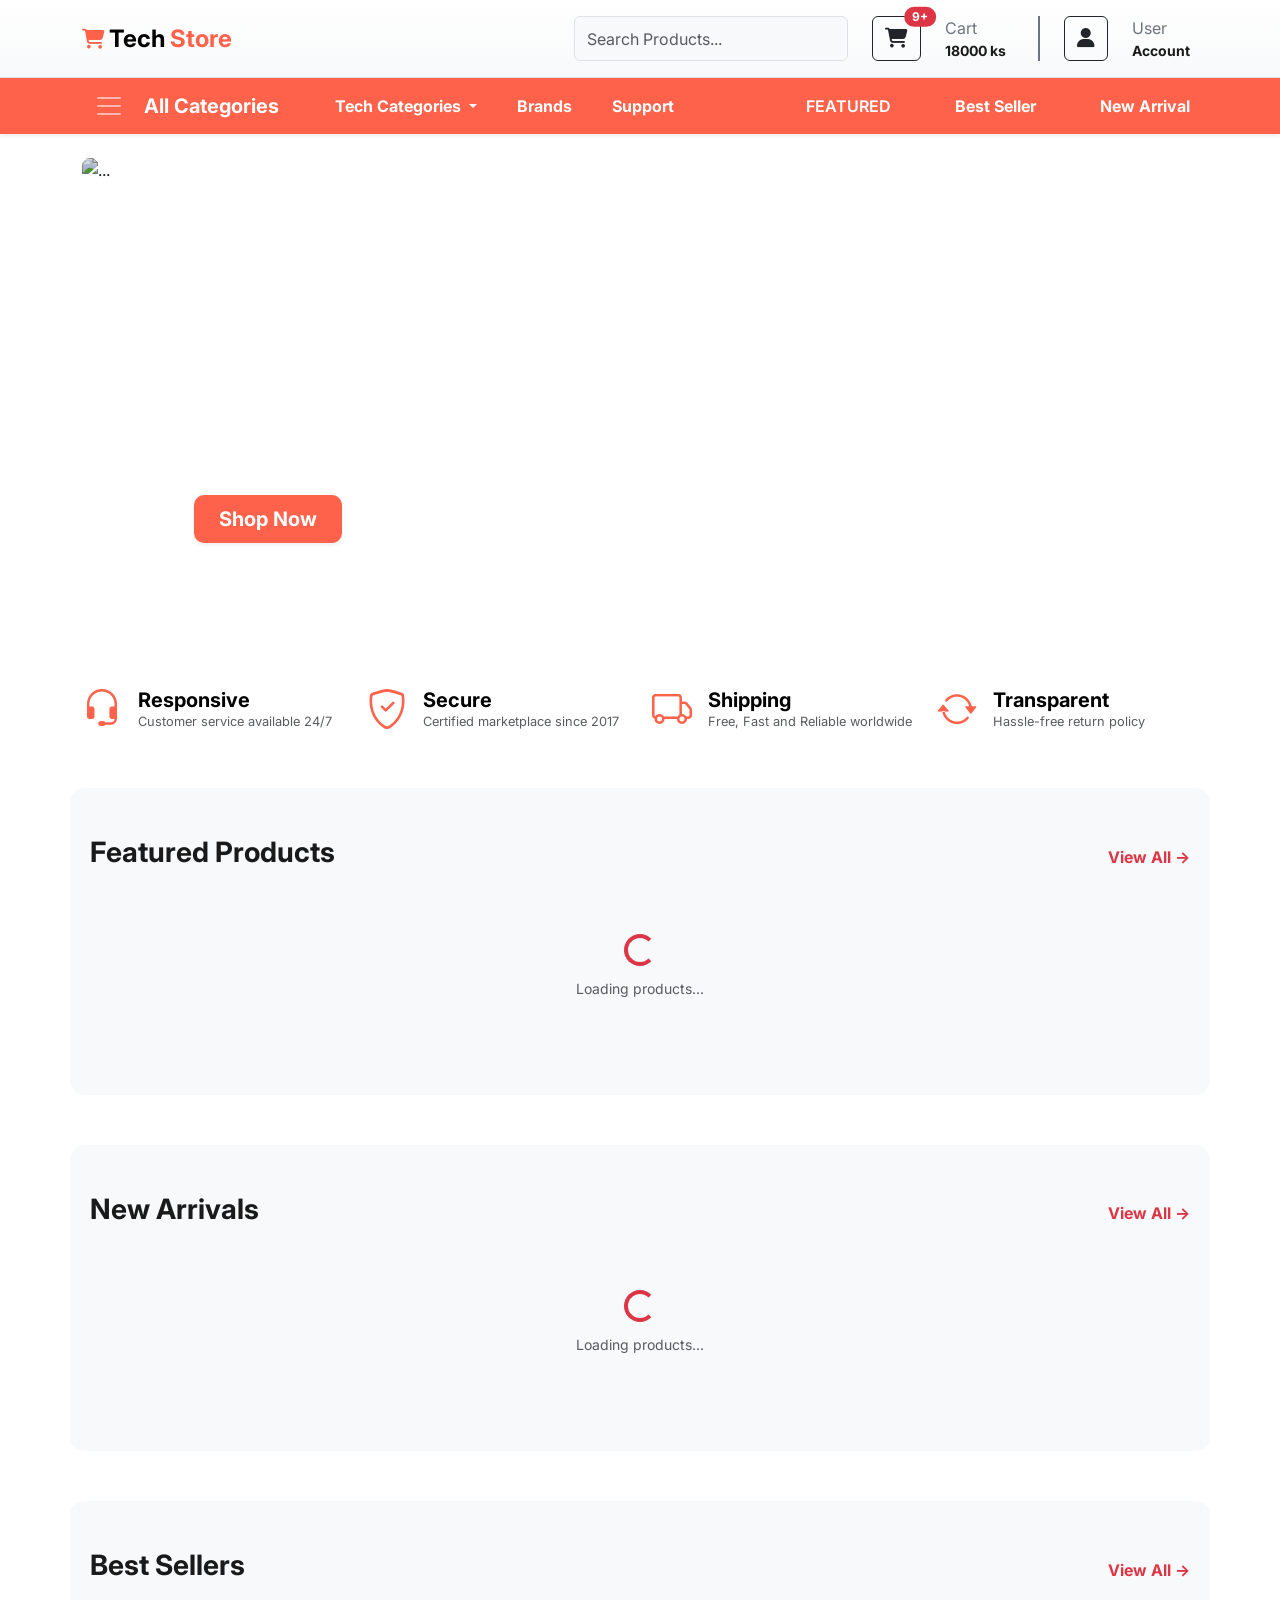
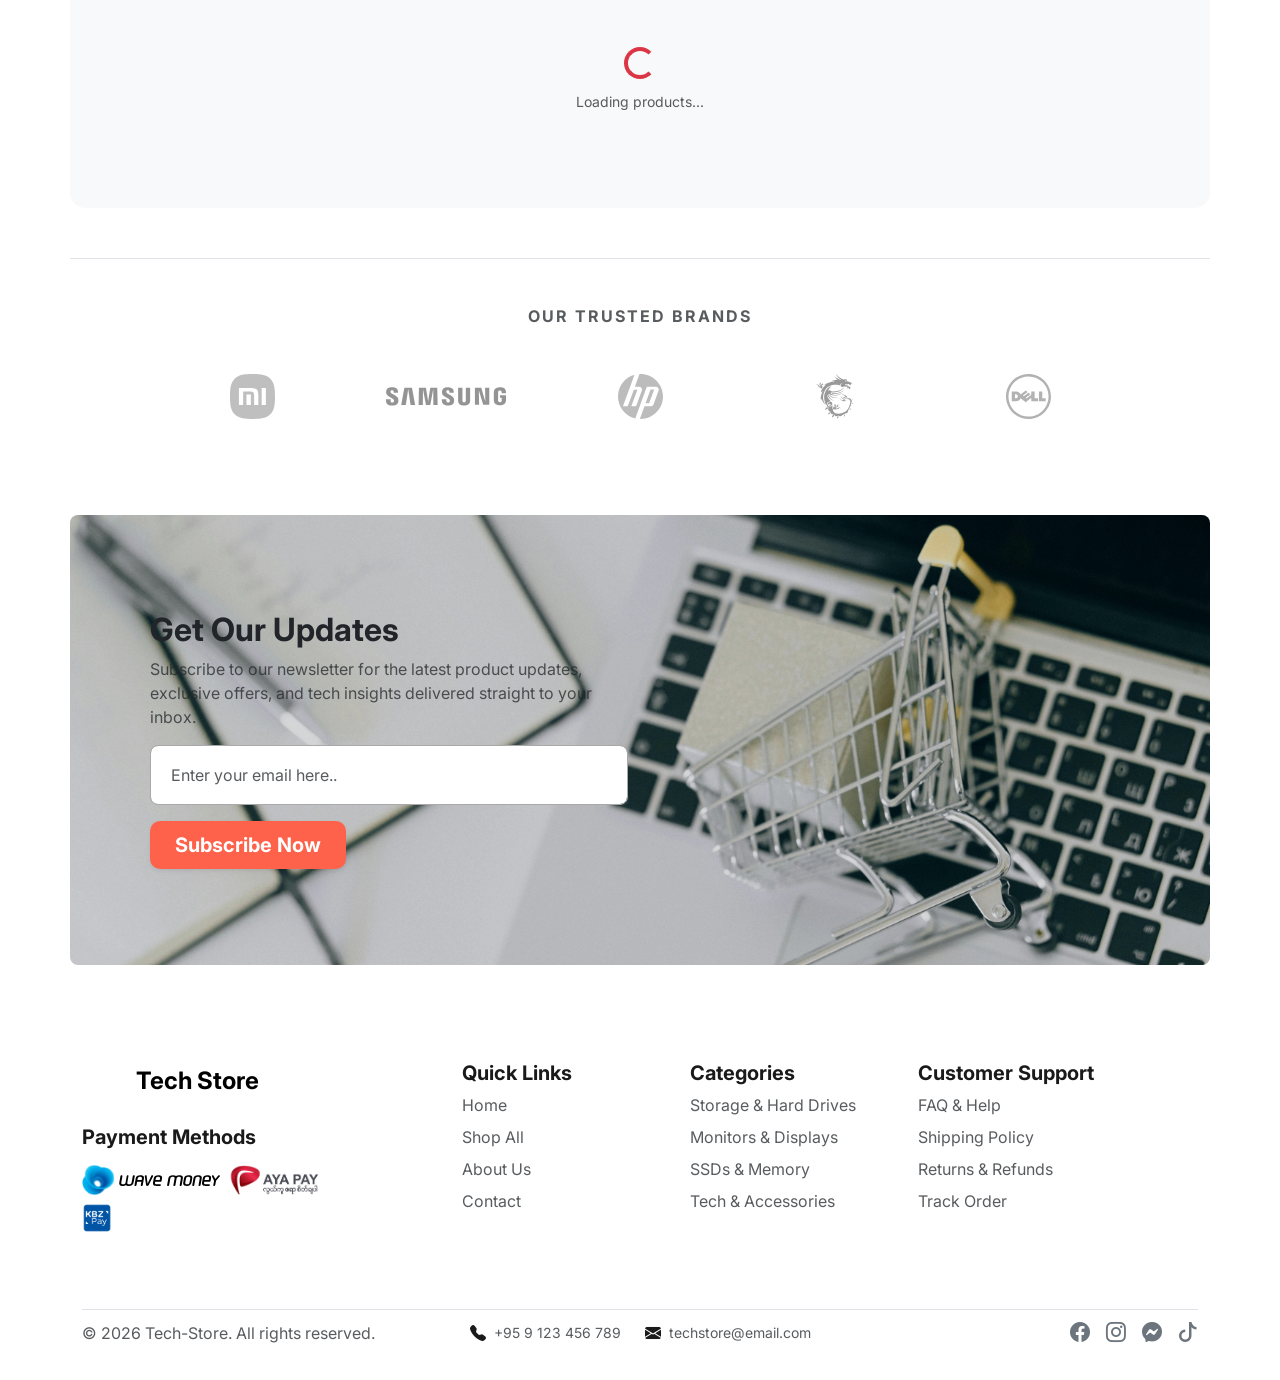
==== commit fb802801: "fixed icons" ====
--- a/tech-store_with_api/index.html
+++ b/tech-store_with_api/index.html
@@ -50,16 +50,11 @@
           href="/"
           class="d-flex align-items-center mb-3 mb-lg-0 me-lg-auto link-body-emphasis text-decoration-none"
         >
-          <lord-icon
-            class="me-1"
-            src="https://cdn.lordicon.com/fmsilsqx.json"
-            trigger="loop"
-            delay="2000"
-            colors="primary:#fe624b"
-            style="width: 50px; height: 40px"
-          >
-          </lord-icon>
-          <!-- Brand Name ကို Tech/Electronics နှင့် ကိုက်ညီအောင် ပြင်ခြင်း -->
+          <i
+            style="color: #fe624b"
+            class="fa-solid fa-cart-shopping me-1 fs-5"
+          ></i>
+
           <span class="fs-4 fw-bold"
             >Tech <span style="color: #fe624b">Store</span></span
           >
@@ -436,7 +431,12 @@
       <div
         id="featured-products-container"
         class="d-flex flex-nowrap overflow-x-auto gap-4 custom-scrollbar py-2"
-      ></div>
+      >
+        <div class="text-center w-100 py-4">
+          <div class="spinner-border text-danger" role="status"></div>
+          <p class="mt-2 text-muted small">Loading products...</p>
+        </div>
+      </div>
     </div>
 
     <!-- new arrivals section -->
@@ -451,7 +451,12 @@
       <div
         id="new-arrivals-container"
         class="d-flex flex-nowrap overflow-x-auto gap-4 custom-scrollbar py-2"
-      ></div>
+      >
+        <div class="text-center w-100 py-4">
+          <div class="spinner-border text-danger" role="status"></div>
+          <p class="mt-2 text-muted small">Loading products...</p>
+        </div>
+      </div>
     </div>
 
     <!-- best sellers section -->
@@ -467,7 +472,12 @@
       <div
         id="best-sellers-container"
         class="d-flex flex-nowrap overflow-x-auto gap-4 custom-scrollbar py-2"
-      ></div>
+      >
+        <div class="text-center w-100 py-4">
+          <div class="spinner-border text-danger" role="status"></div>
+          <p class="mt-2 text-muted small">Loading products...</p>
+        </div>
+      </div>
     </div>
 
     <!-- brands section -->
